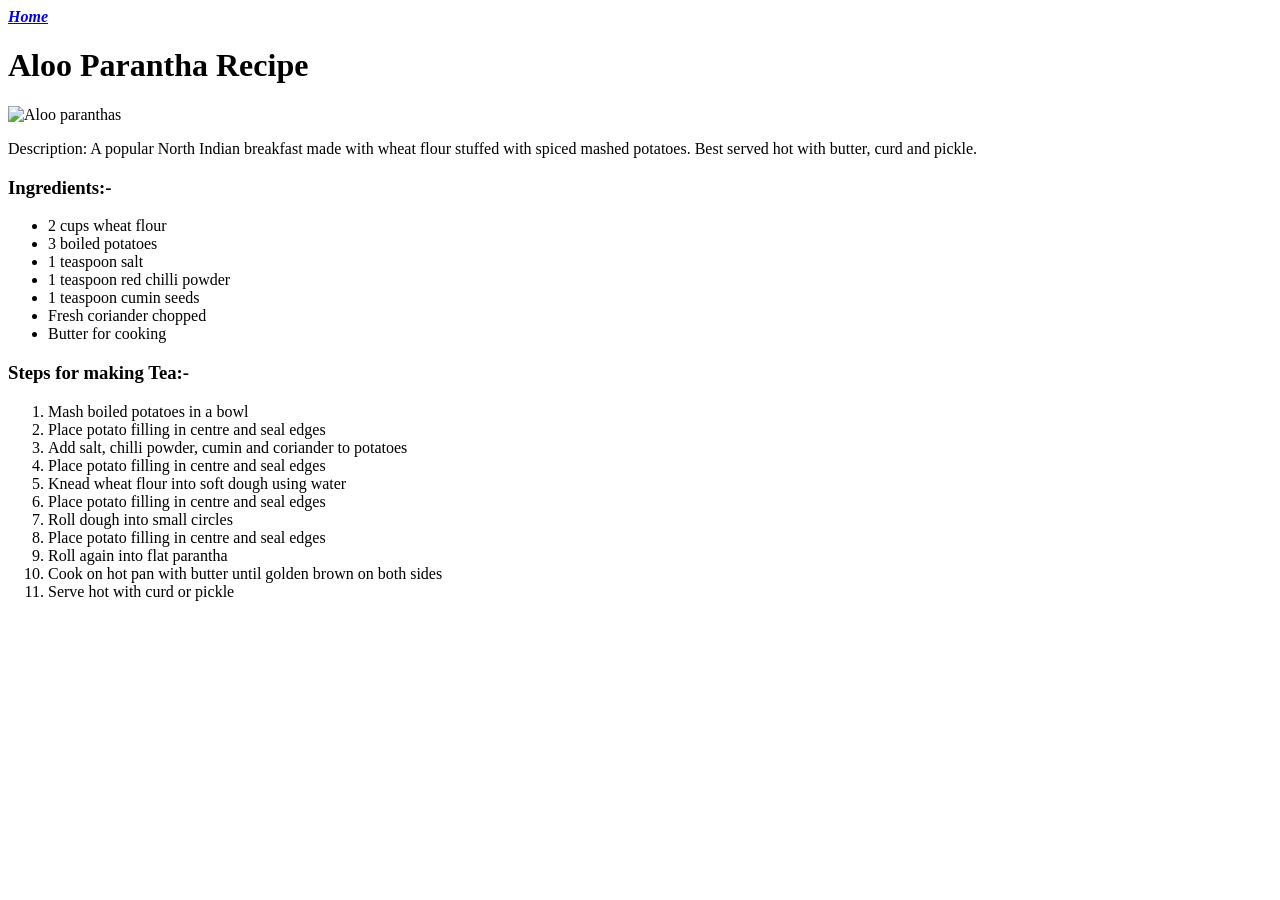
==== recipes/aloo-parantha.html @ ca005f05 "completed recipes project" ====
<!DOCTYPE html>
<html lang="en">

<head>
    <meta charset="DTF-8">
    <title>Aloo-parantha-recipe</title>
</head>

<body>
    <a href="../index.html"><em><strong>Home</strong></em></a>
   
    <h1><strong><er>Aloo Parantha Recipe</er></strong> </h1>
    
<img src="https://encrypted-tbn0.gstatic.com/images?q=tbn:ANd9GcTHhmXOH5cw6LX_MuGq_v6aaFfW0oJPb4m2xQ&s" alt="Aloo paranthas" width="900" length="300">
     <p>Description: A popular North Indian breakfast made with wheat flour stuffed with spiced mashed potatoes. Best served hot with butter, curd and pickle.</p>
     
    <h3>Ingredients:-</h3> 
    <ul>
        <li>2 cups wheat flour</li>
        <li>3 boiled potatoes</li>
        <li>1 teaspoon salt</li>
        <li>1 teaspoon red chilli powder</li>
        <li>1 teaspoon cumin seeds</li>
        <li>Fresh coriander chopped</li>
        <li>Butter for cooking</li>
        
      </ul>
    <h3>Steps for making Tea:-</h3>
    <ol>
        <li>Mash boiled potatoes in a bowl</li>
        <li>Place potato filling in centre and seal edges</li>
        <li>Add salt, chilli powder, cumin and coriander to potatoes
        <li>Place potato filling in centre and seal edges</li>
        <li>Knead wheat flour into soft dough using water
        <li>Place potato filling in centre and seal edges</li>
        <li>Roll dough into small circles
        <li>Place potato filling in centre and seal edges</li>
       <li> Roll again into flat parantha</li>
        <li>Cook on hot pan with butter until golden brown on both sides</li>
       <li> Serve hot with curd or pickle</li>
      </ol>
   
        
</body>
</html>
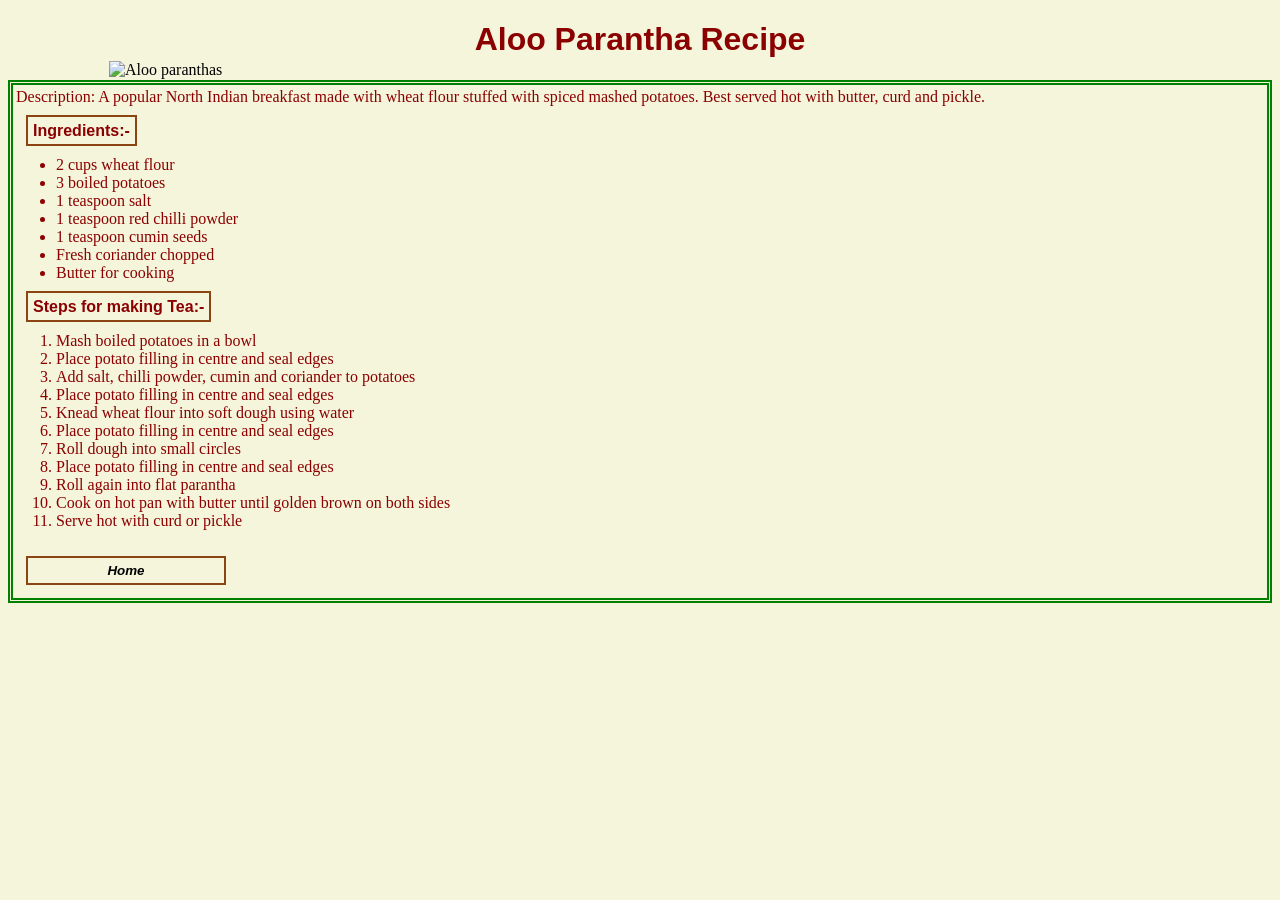
==== commit 9744fb28: "Added CSS to recipes project" ====
--- a/recipes/aloo-parantha.html
+++ b/recipes/aloo-parantha.html
@@ -3,18 +3,18 @@
 
 <head>
     <meta charset="DTF-8">
+        <link rel="stylesheet" href="../style.css">
     <title>Aloo-parantha-recipe</title>
 </head>
 
 <body>
-    <a href="../index.html"><em><strong>Home</strong></em></a>
    
-    <h1><strong><er>Aloo Parantha Recipe</er></strong> </h1>
+   <div class="heading"> <h1><strong><er>Aloo Parantha Recipe</er></strong> </h1></div>
     
-<img src="https://encrypted-tbn0.gstatic.com/images?q=tbn:ANd9GcTHhmXOH5cw6LX_MuGq_v6aaFfW0oJPb4m2xQ&s" alt="Aloo paranthas" width="900" length="300">
-     <p>Description: A popular North Indian breakfast made with wheat flour stuffed with spiced mashed potatoes. Best served hot with butter, curd and pickle.</p>
+<div class="img"> <img src="https://encrypted-tbn0.gstatic.com/images?q=tbn:ANd9GcTHhmXOH5cw6LX_MuGq_v6aaFfW0oJPb4m2xQ&s" alt="Aloo paranthas" width="900" length="300"></div>
+     <div class="content" >Description: A popular North Indian breakfast made with wheat flour stuffed with spiced mashed potatoes. Best served hot with butter, curd and pickle.</p>
      
-    <h3>Ingredients:-</h3> 
+    <span>Ingredients:-</span> 
     <ul>
         <li>2 cups wheat flour</li>
         <li>3 boiled potatoes</li>
@@ -25,7 +25,7 @@
         <li>Butter for cooking</li>
         
       </ul>
-    <h3>Steps for making Tea:-</h3>
+    <span>Steps for making Tea:-</span>
     <ol>
         <li>Mash boiled potatoes in a bowl</li>
         <li>Place potato filling in centre and seal edges</li>
@@ -39,7 +39,10 @@
         <li>Cook on hot pan with butter until golden brown on both sides</li>
        <li> Serve hot with curd or pickle</li>
       </ol>
+       <button href="../index.html"><em><strong>Home</strong></em></button>
    
         
+    </div>
+  
 </body>
 </html>
--- a/style.css
+++ b/style.css
@@ -0,0 +1,83 @@
+.index-body {
+    font-size:16px;
+    background-color:darkgrey;
+    width: 300px;
+    margin:auto;
+    padding:10px;
+    
+}
+
+
+
+.recipe-head {
+    text-align: center;
+    color: darkblue;
+    padding:2px;
+    border:2px double rgb(233, 132, 0);
+    width:260px;
+    margin: auto;
+    background-color: gray;
+    
+}
+
+
+
+
+button,span {
+    padding:5px;
+    border:2px double saddlebrown;
+    width:200px;
+    margin:10px;
+    background-color: beige;
+    font-family: sans-serif;
+    font-weight: bold;
+
+}
+
+
+
+button:hover {
+    background-color: red;
+    display: inline;
+  
+}
+
+body {
+    background-color:beige;
+
+}
+
+.heading {
+    text-align: center;
+    color: darkred;
+    font-family: sans-serif;
+    font-weight: bold;
+    padding: 0px;
+}
+
+.home:hover{
+    background-color: red;
+
+}
+button.home{
+    margin-left:900px;
+    display: inline-block;
+}
+
+.img{
+    height:auto;
+    width: auto;
+    padding:1px;
+  margin-left: 100px;
+  margin-top: -20px;
+}
+
+.content {
+    color:darkred;
+    padding:3px;
+    border:5px double green;
+}
+
+span:hover{
+    background-color: rgb(243, 12, 12);
+}
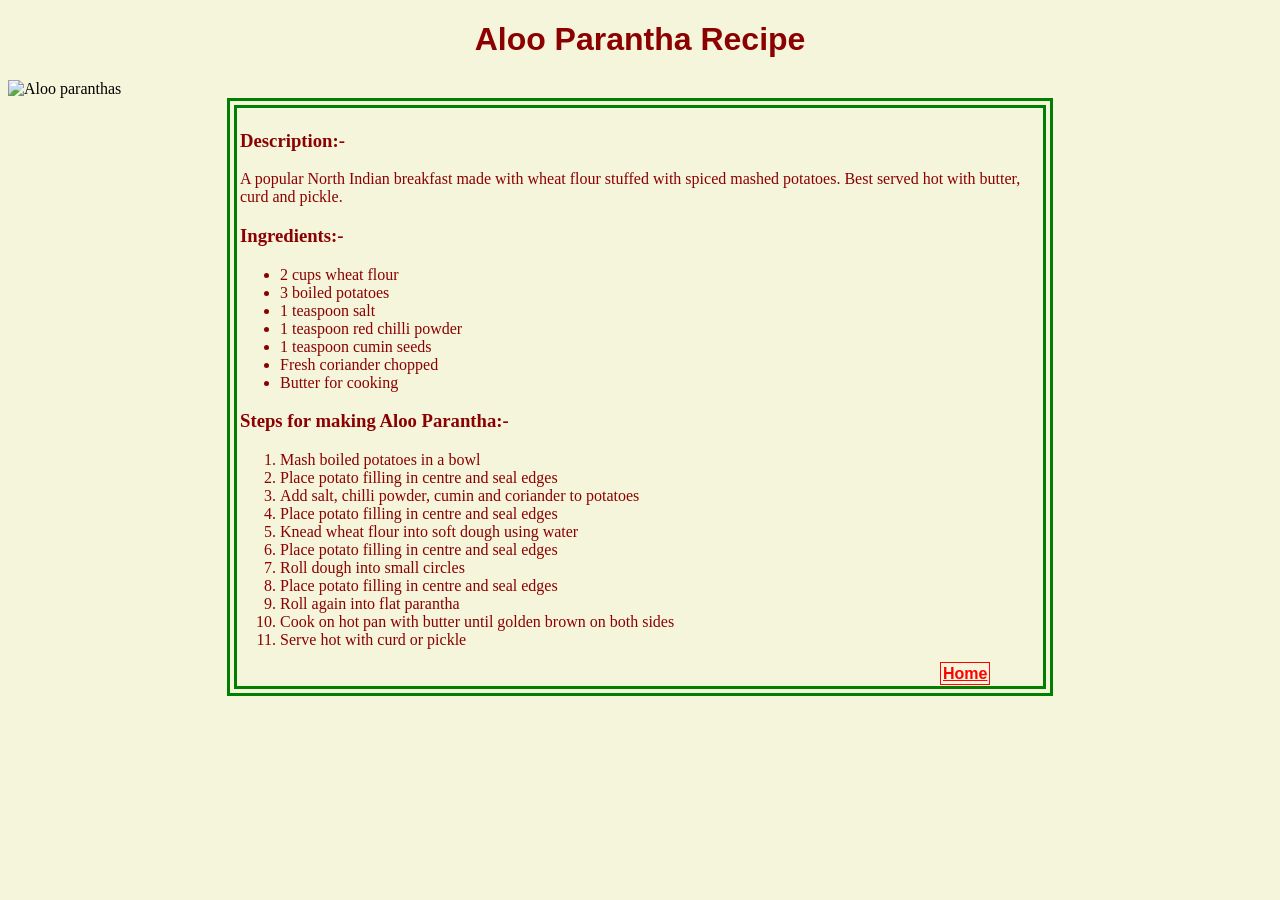
==== commit 933701ff: "FIXED BUGS OF RECIPES PROJECT" ====
--- a/recipes/aloo-parantha.html
+++ b/recipes/aloo-parantha.html
@@ -2,19 +2,19 @@
 <html lang="en">
 
 <head>
-    <meta charset="DTF-8">
+    <meta charset="UTF-8">
         <link rel="stylesheet" href="../style.css">
     <title>Aloo-parantha-recipe</title>
 </head>
 
 <body>
-   
-   <div class="heading"> <h1><strong><er>Aloo Parantha Recipe</er></strong> </h1></div>
-    
-<div class="img"> <img src="https://encrypted-tbn0.gstatic.com/images?q=tbn:ANd9GcTHhmXOH5cw6LX_MuGq_v6aaFfW0oJPb4m2xQ&s" alt="Aloo paranthas" width="900" length="300"></div>
-     <div class="content" >Description: A popular North Indian breakfast made with wheat flour stuffed with spiced mashed potatoes. Best served hot with butter, curd and pickle.</p>
+   <div class="heading"> <h1>Aloo Parantha Recipe </h1></div>
+   <img  class="img" src="https://encrypted-tbn0.gstatic.com/images?q=tbn:ANd9GcTHhmXOH5cw6LX_MuGq_v6aaFfW0oJPb4m2xQ&s" alt="Aloo paranthas" width="100%" height="400px">
+     <div class="content">
+        <h3 class="capital" >Description:-</h3>
+    <div class="word">A popular North Indian breakfast made with wheat flour stuffed with spiced mashed potatoes. Best served hot with butter, curd and pickle.</div>
      
-    <span>Ingredients:-</span> 
+    <h3 class="capital">Ingredients:-</h3> 
     <ul>
         <li>2 cups wheat flour</li>
         <li>3 boiled potatoes</li>
@@ -23,26 +23,22 @@
         <li>1 teaspoon cumin seeds</li>
         <li>Fresh coriander chopped</li>
         <li>Butter for cooking</li>
-        
       </ul>
-    <span>Steps for making Tea:-</span>
+    <h3 class="capital">Steps for making Aloo Parantha:-</h3>
     <ol>
         <li>Mash boiled potatoes in a bowl</li>
         <li>Place potato filling in centre and seal edges</li>
-        <li>Add salt, chilli powder, cumin and coriander to potatoes
+        <li>Add salt, chilli powder, cumin and coriander to potatoes</li>
         <li>Place potato filling in centre and seal edges</li>
-        <li>Knead wheat flour into soft dough using water
+        <li>Knead wheat flour into soft dough using water</li>
         <li>Place potato filling in centre and seal edges</li>
-        <li>Roll dough into small circles
+        <li>Roll dough into small circles</li>
         <li>Place potato filling in centre and seal edges</li>
        <li> Roll again into flat parantha</li>
         <li>Cook on hot pan with butter until golden brown on both sides</li>
        <li> Serve hot with curd or pickle</li>
       </ol>
-       <button href="../index.html"><em><strong>Home</strong></em></button>
-   
-        
-    </div>
-  
+      <a href="../index.html" class="home">Home</a>
+     </div>
 </body>
 </html>
--- a/style.css
+++ b/style.css
@@ -1,50 +1,51 @@
-.index-body {
-    font-size:16px;
-    background-color:darkgrey;
-    width: 300px;
-    margin:auto;
-    padding:10px;
-    
+* {
+    background-color: beige; 
 }
 
-
+.index-body{
+    width: 300px;
+    margin: auto;
+    padding: 10px;
+    display: flex;
+    flex-direction: column;
+    align-items: center;
+}
 
 .recipe-head {
     text-align: center;
     color: darkblue;
     padding:2px;
     border:2px double rgb(233, 132, 0);
-    width:260px;
+    width:100%;
     margin: auto;
     background-color: gray;
-    
+    font-style: italic;
+    font-weight: bold;
 }
 
-
-
-
-button,span {
-    padding:5px;
-    border:2px double saddlebrown;
-    width:200px;
-    margin:10px;
-    background-color: beige;
-    font-family: sans-serif;
-    font-weight: bold;
-
+.recipe {
+    border:2px double rgb(233, 132, 0);
+    width: 300px;
+    margin: 20px;
+    margin-top: 55px; 
 }
 
-
-
-button:hover {
-    background-color: red;
-    display: inline;
-  
+.nav-btn {
+    display: block;
+    padding: 8px;
+    border: 2px solid saddlebrown;
+    background-color: beige;
+    text-align: center;
+    font-weight: bold;
+    font-family: sans-serif;
+    text-decoration: none;
+    color: darkblue;
+    font-style:italic
 }
 
-body {
-    background-color:beige;
-
+.nav-btn:hover {
+    background-color: red;
+    color: white;
 }
 
 .heading {
@@ -55,29 +56,35 @@
     padding: 0px;
 }
 
-.home:hover{
-    background-color: red;
-
-}
-button.home{
-    margin-left:900px;
-    display: inline-block;
+.home{
+    color: red;
+    font-weight: bold;
+    font-family: sans-serif;   
+       padding:2px;
+       border: 1px solid red;
+    
+      text-align: center;
+      margin-left: 700px;
 }
 
-.img{
-    height:auto;
-    width: auto;
-    padding:1px;
-  margin-left: 100px;
-  margin-top: -20px;
+
+ 
+.capital{
+    color: darkred;
+    font-weight: bolder;
+}
+    
+.content{
+    color:darkred;
+    padding:3px;
+    border:10px double green;
+    margin-bottom:15px;
+    width:800px;
+    margin:auto;
+}
+.home:hover {
+    background-color:black;
 }
 
-.content {
-    color:darkred;
-    padding:3px;
-    border:5px double green;
-}
 
-span:hover{
-    background-color: rgb(243, 12, 12);
-}+
